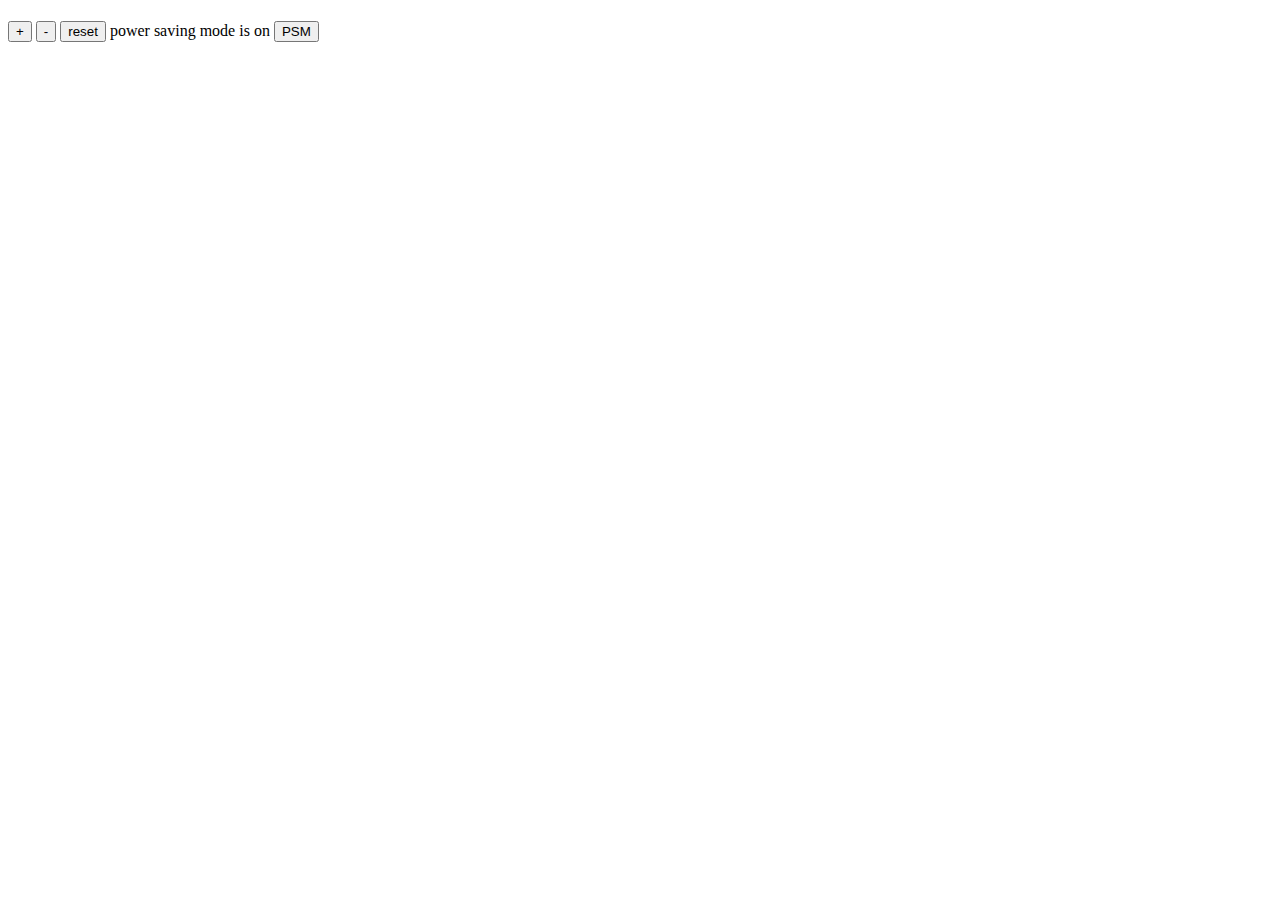
==== index.html @ aca682ef "Test the Thermostat on the console" ====
<!DOCTYPE html>
<html>
<head>
	<title>Thermostat</title>
</head>
<body>
	<section>
		<h1 id="temperature"></h1>
		<p>
			<button id="temperature-up">+</button>
			<button id="temperature-down">-</button>
			<button id="temperature-reset">reset</button>
			power saving mode is <span id="power-saving-status">on</span>
			<button id="powersaving">PSM</button>
		</p>
	</section>
	<script src="jasmine/src/thermostat.js"></script>
</body>
</html>
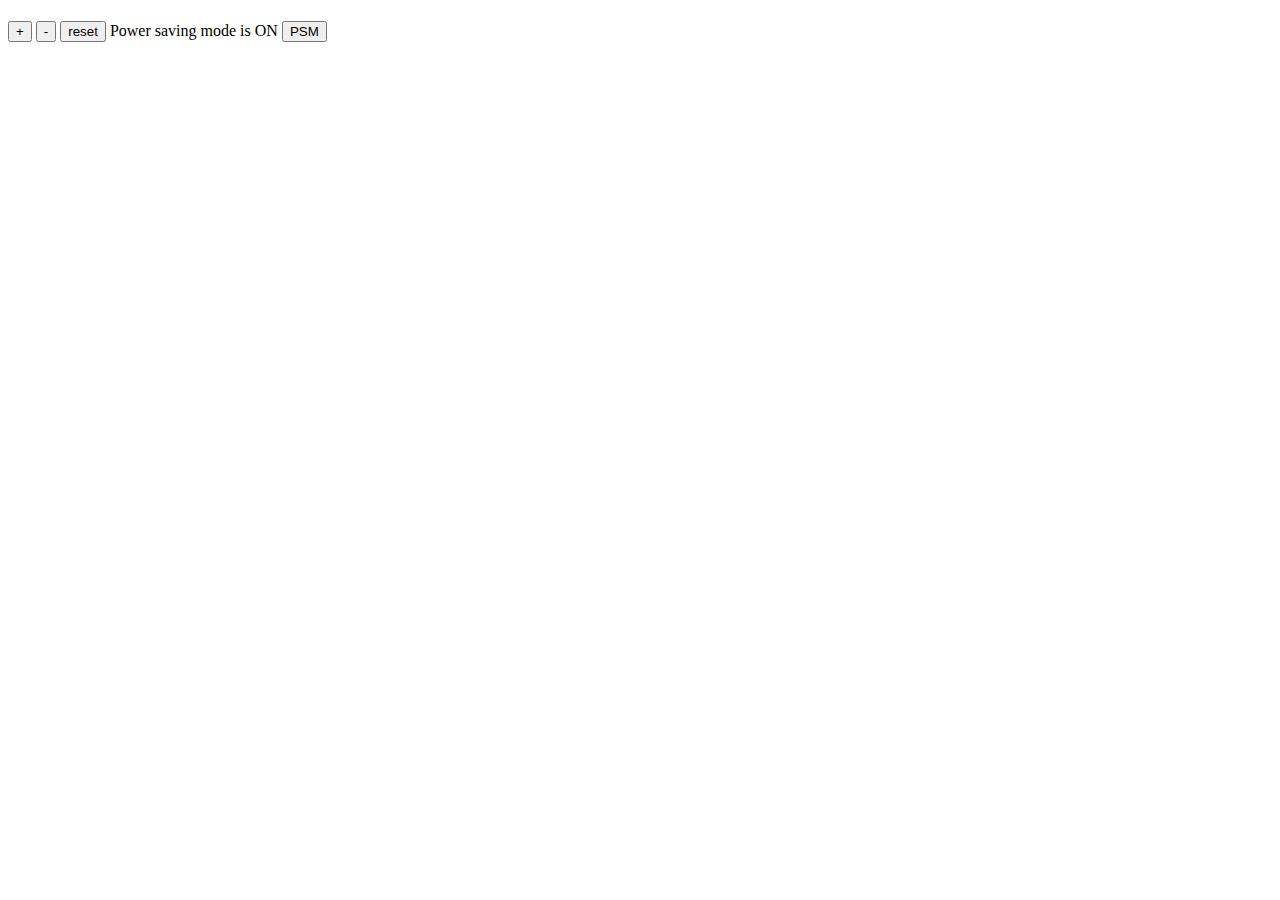
==== commit d0426cff: "Organise the tree" ====
--- a/index.html
+++ b/index.html
@@ -2,15 +2,16 @@
 <html>
 <head>
 	<title>Thermostat</title>
+	<script src="https://ajax.googleapis.com/ajax/libs/jquery/1.12.2/jquery.min.js"></script>
 </head>
 <body>
 	<section>
 		<h1 id="temperature"></h1>
 		<p>
-			<button id="temperature-up">+</button>
-			<button id="temperature-down">-</button>
-			<button id="temperature-reset">reset</button>
-			power saving mode is <span id="power-saving-status">on</span>
+			<button id="up">+</button>
+			<button id="down">-</button>
+			<button id="reset">reset</button>
+			Power saving mode is <span id="power-saving-status">ON</span>
 			<button id="powersaving">PSM</button>
 		</p>
 	</section>
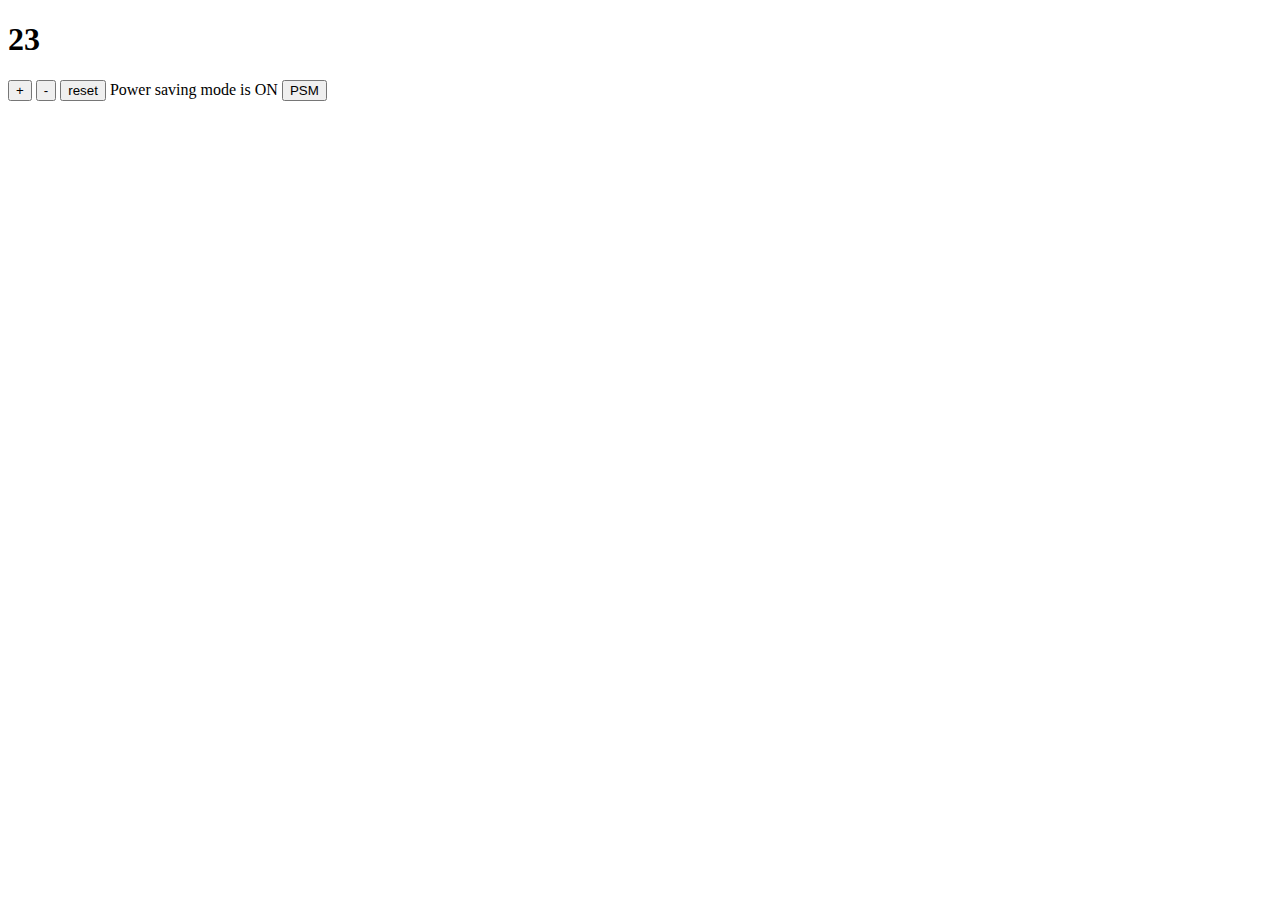
==== commit 0cc551ed: "Set the files for jQuery" ====
--- a/index.html
+++ b/index.html
@@ -3,10 +3,12 @@
 <head>
 	<title>Thermostat</title>
 	<script src="https://ajax.googleapis.com/ajax/libs/jquery/1.12.2/jquery.min.js"></script>
+	<script src="public/javascripts/thermostat.js"></script>
+  <script src="public/javascripts/application.js"></script>
 </head>
 <body>
 	<section>
-		<h1 id="temperature"></h1>
+		<h1 id="temperature">23</h1>
 		<p>
 			<button id="up">+</button>
 			<button id="down">-</button>
@@ -15,6 +17,5 @@
 			<button id="powersaving">PSM</button>
 		</p>
 	</section>
-	<script src="jasmine/src/thermostat.js"></script>
 </body>
 </html>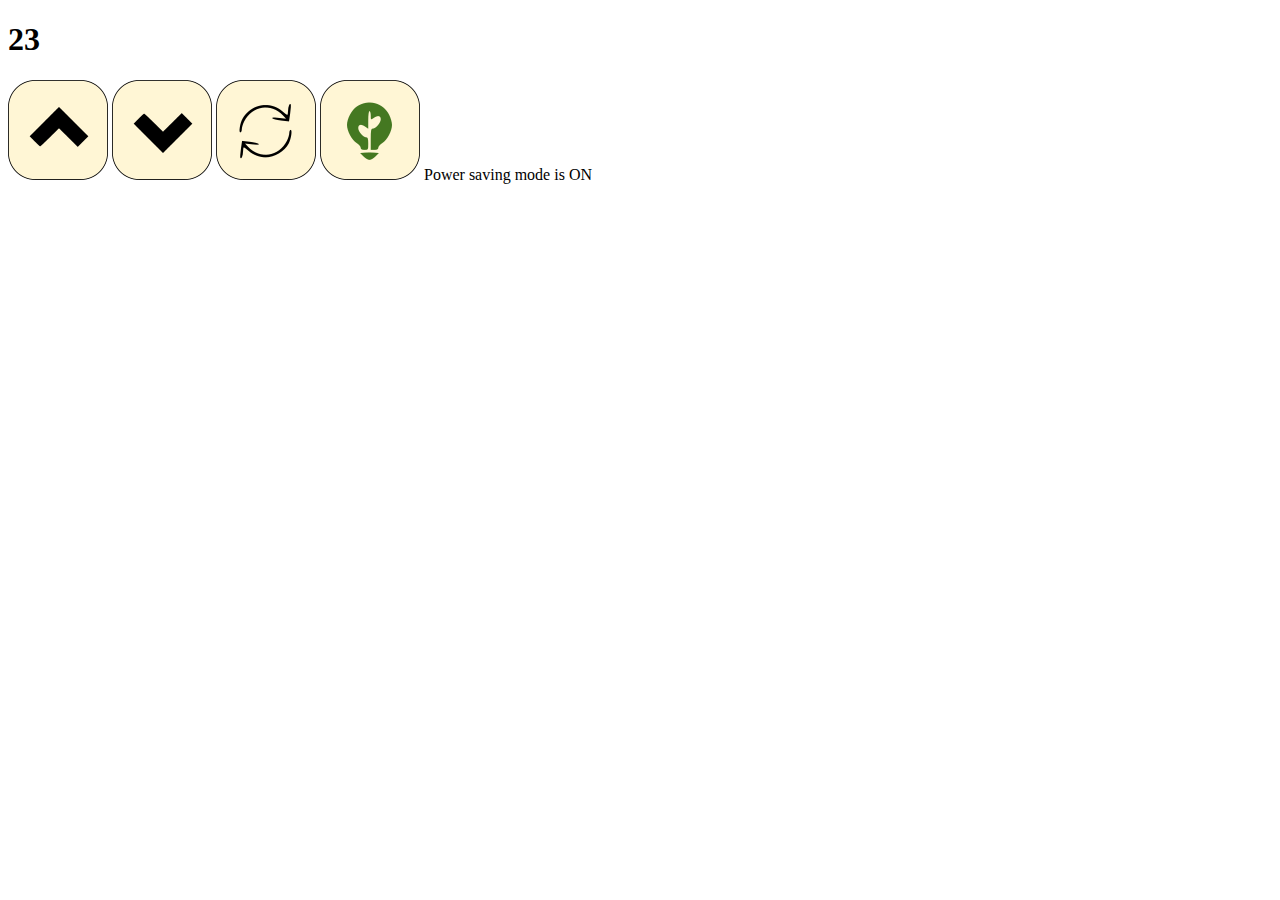
==== commit e3f0676c: "Toggle PSM images on click" ====
--- a/index.html
+++ b/index.html
@@ -10,11 +10,11 @@
 	<section>
 		<h1 id="temperature">23</h1>
 		<p>
-			<button id="up">+</button>
-			<button id="down">-</button>
-			<button id="reset">reset</button>
+			<input type="image" alt="Temperature up" id="up" src="public/images/up.png"/>
+			<input type="image" alt="Temperature down" id="down" src="public/images/down.png"/>
+			<input type="image" alt="Reset temperature" id="reset" src="public/images/reset.png"/>
+			<input type="image" alt="Power Saving Mode" id="PSM" src="public/images/psm_on.png"/>
 			Power saving mode is <span id="power-saving-status">ON</span>
-			<button id="powersaving">PSM</button>
 		</p>
 	</section>
 </body>
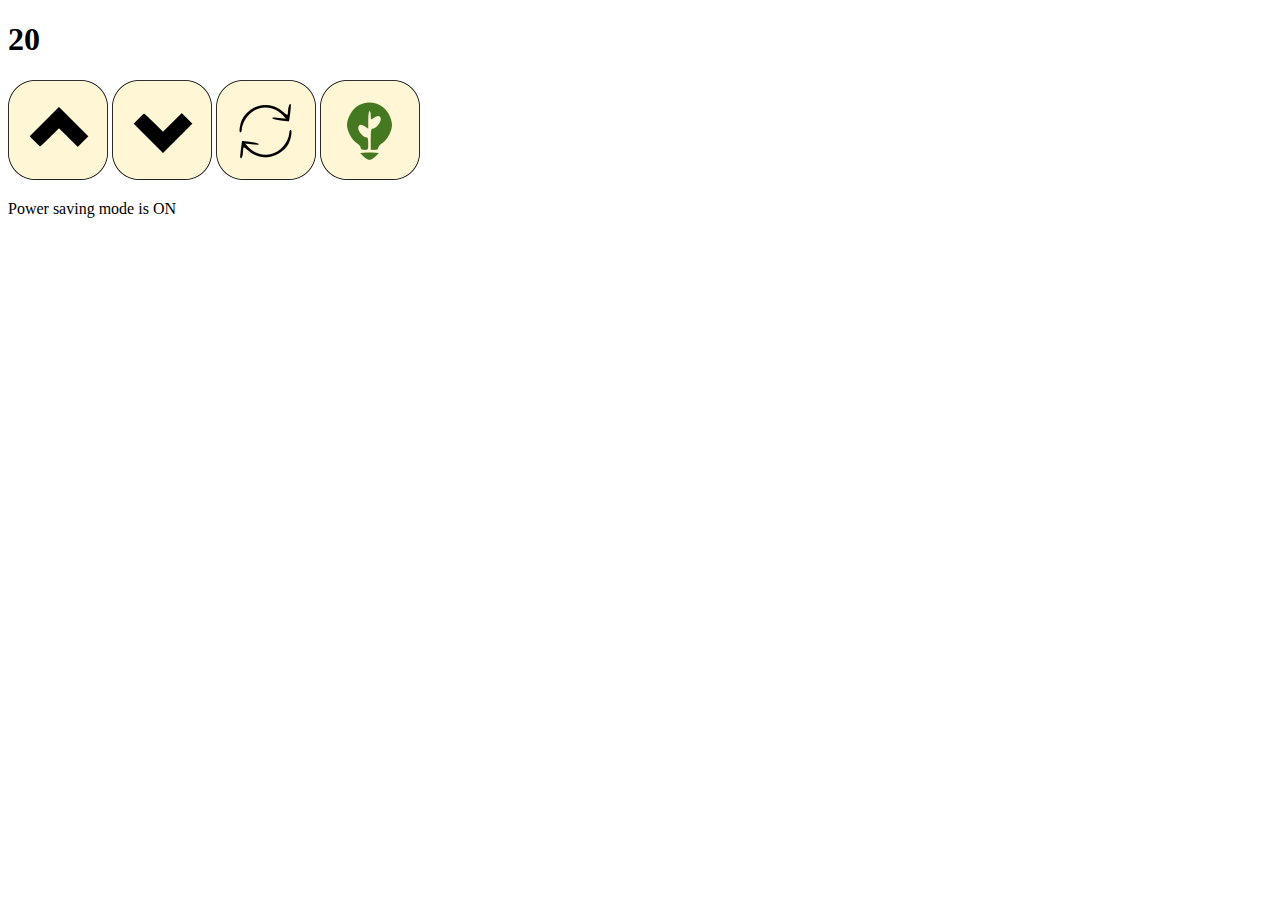
==== commit dbb93bcc: "WIP - jQuery for buttons" ====
--- a/index.html
+++ b/index.html
@@ -14,7 +14,8 @@
 			<input type="image" alt="Temperature down" id="down" src="public/images/down.png"/>
 			<input type="image" alt="Reset temperature" id="reset" src="public/images/reset.png"/>
 			<input type="image" alt="Power Saving Mode" id="PSM" src="public/images/psm_on.png"/>
-			Power saving mode is <span id="power-saving-status">ON</span>
+			<br>
+			<p>Power saving mode is <span id="power-saving-status">ON</span></p>
 		</p>
 	</section>
 </body>
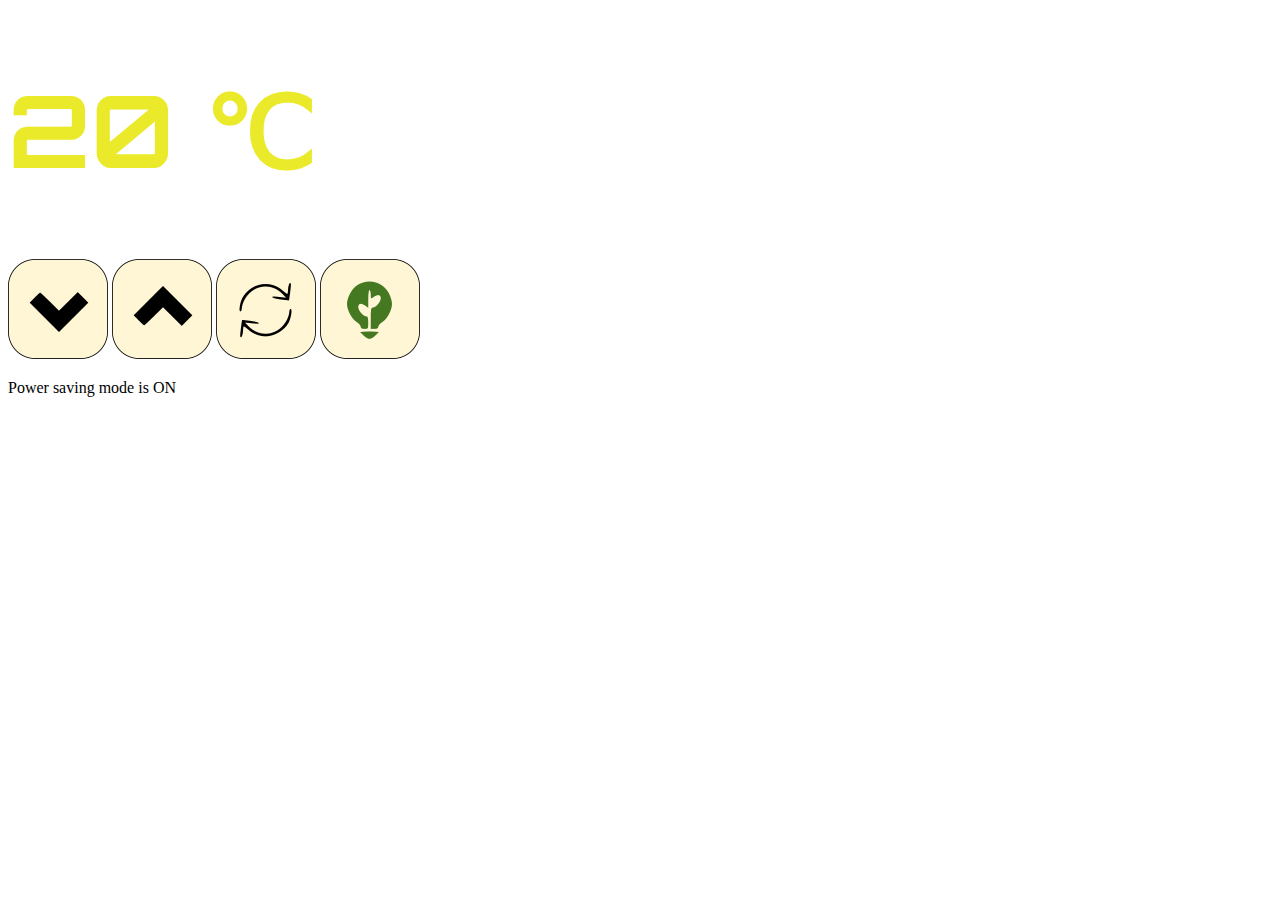
==== commit 3353439c: "Add css file and display colors according to energy usage" ====
--- a/index.html
+++ b/index.html
@@ -2,16 +2,19 @@
 <html>
 <head>
 	<title>Thermostat</title>
+	<meta charset="ISO-8859-1">
+	<link href='https://fonts.googleapis.com/css?family=Orbitron' rel='stylesheet' type='text/css'>
+	<link href="public/css/application.css" rel="stylesheet" type="text/css">
 	<script src="https://ajax.googleapis.com/ajax/libs/jquery/1.12.2/jquery.min.js"></script>
 	<script src="public/javascripts/thermostat.js"></script>
   <script src="public/javascripts/application.js"></script>
 </head>
 <body>
 	<section>
-		<h1 id="temperature">23</h1>
+		<h1 id="temperature"></h1>
 		<p>
+			<input type="image" alt="Temperature down" id="down" src="public/images/down.png"/>
 			<input type="image" alt="Temperature up" id="up" src="public/images/up.png"/>
-			<input type="image" alt="Temperature down" id="down" src="public/images/down.png"/>
 			<input type="image" alt="Reset temperature" id="reset" src="public/images/reset.png"/>
 			<input type="image" alt="Power Saving Mode" id="PSM" src="public/images/psm_on.png"/>
 			<br>
--- a/public/css/application.css
+++ b/public/css/application.css
@@ -0,0 +1,4 @@
+#temperature {
+	font-family: 'Orbitron', sans-serif;
+	font-size: 50px;
+}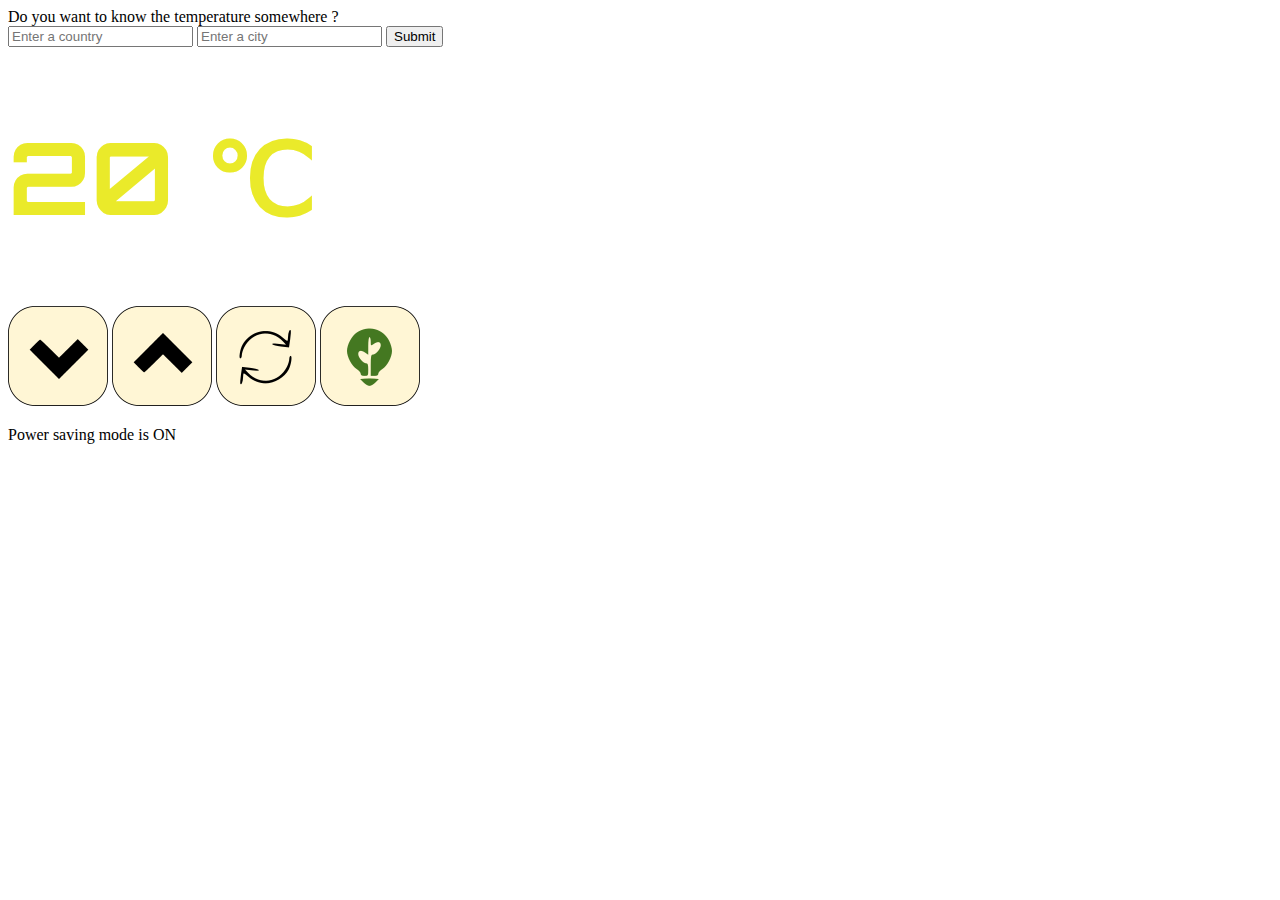
==== commit a4098c4f: "Wunderground API integration" ====
--- a/index.html
+++ b/index.html
@@ -8,9 +8,17 @@
 	<script src="https://ajax.googleapis.com/ajax/libs/jquery/1.12.2/jquery.min.js"></script>
 	<script src="public/javascripts/thermostat.js"></script>
   <script src="public/javascripts/application.js"></script>
+  <script src="public/javascripts/wunderground.js"></script>
 </head>
 <body>
 	<section>
+		Do you want to know the temperature somewhere ?
+		<form id="select-location">
+			<input id="current-country" type="text" placeholder="Enter a country"></input>
+			<input id="current-city" type="text" placeholder="Enter a city"></input>
+			<input type="submit"></input>
+		</form>
+		<h1 id="current-temperature"></h1>
 		<h1 id="temperature"></h1>
 		<p>
 			<input type="image" alt="Temperature down" id="down" src="public/images/down.png"/>
--- a/public/css/application.css
+++ b/public/css/application.css
@@ -1,4 +1,16 @@
 #temperature {
 	font-family: 'Orbitron', sans-serif;
 	font-size: 50px;
+}
+
+.Low {
+	color: #4CAF50;
+}
+
+.Medium {
+	color: #EAEA2A;
+}
+
+.High {
+	color: #DE4343;
 }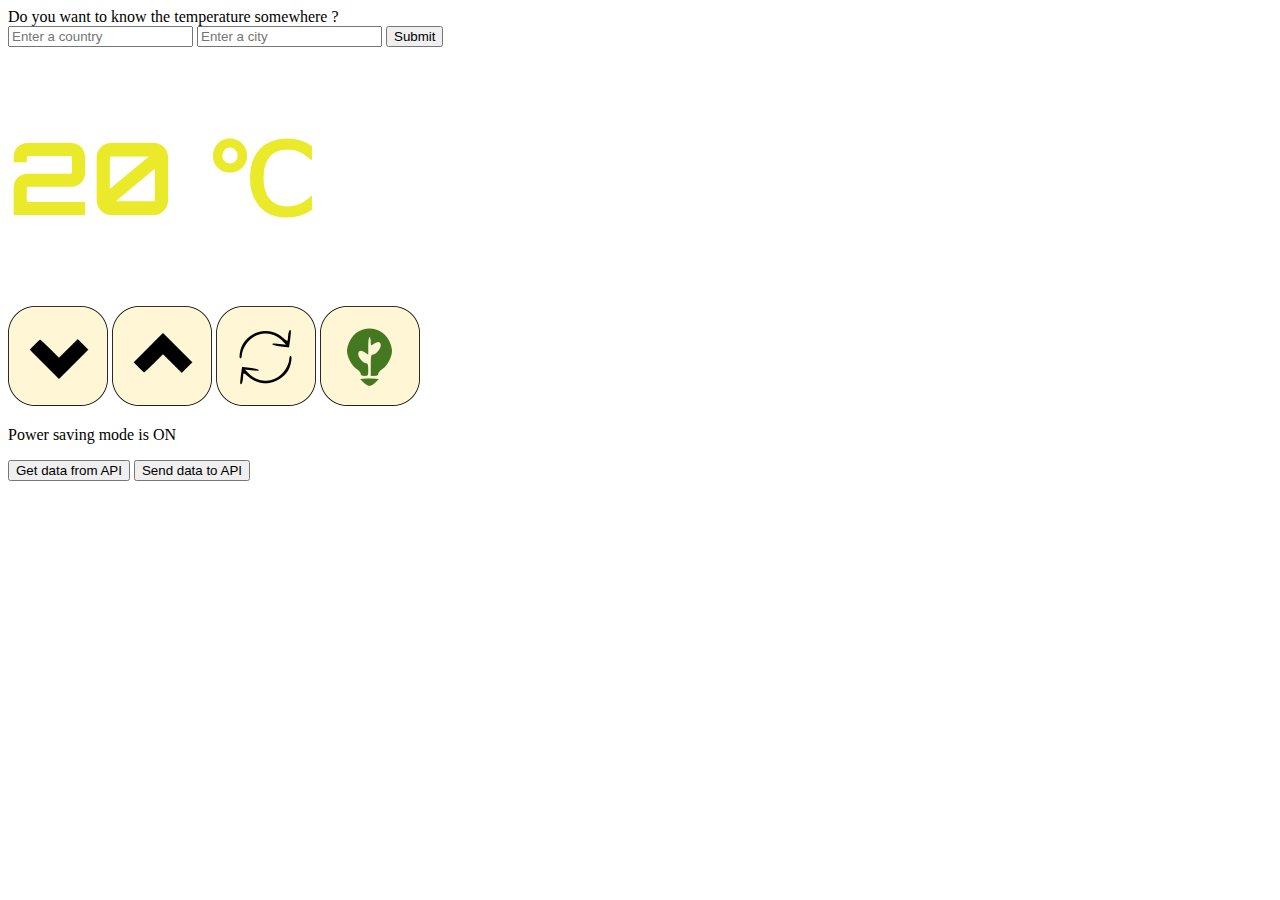
==== commit 860aa586: "Finish Thermostat challenge" ====
--- a/index.html
+++ b/index.html
@@ -28,6 +28,9 @@
 			<br>
 			<p>Power saving mode is <span id="power-saving-status">ON</span></p>
 		</p>
+		<input id='get-status' type="button" value="Get data from API"/>
+		<input id='post-status' type="button" value="Send data to API"/>
+
 	</section>
 </body>
 </html>